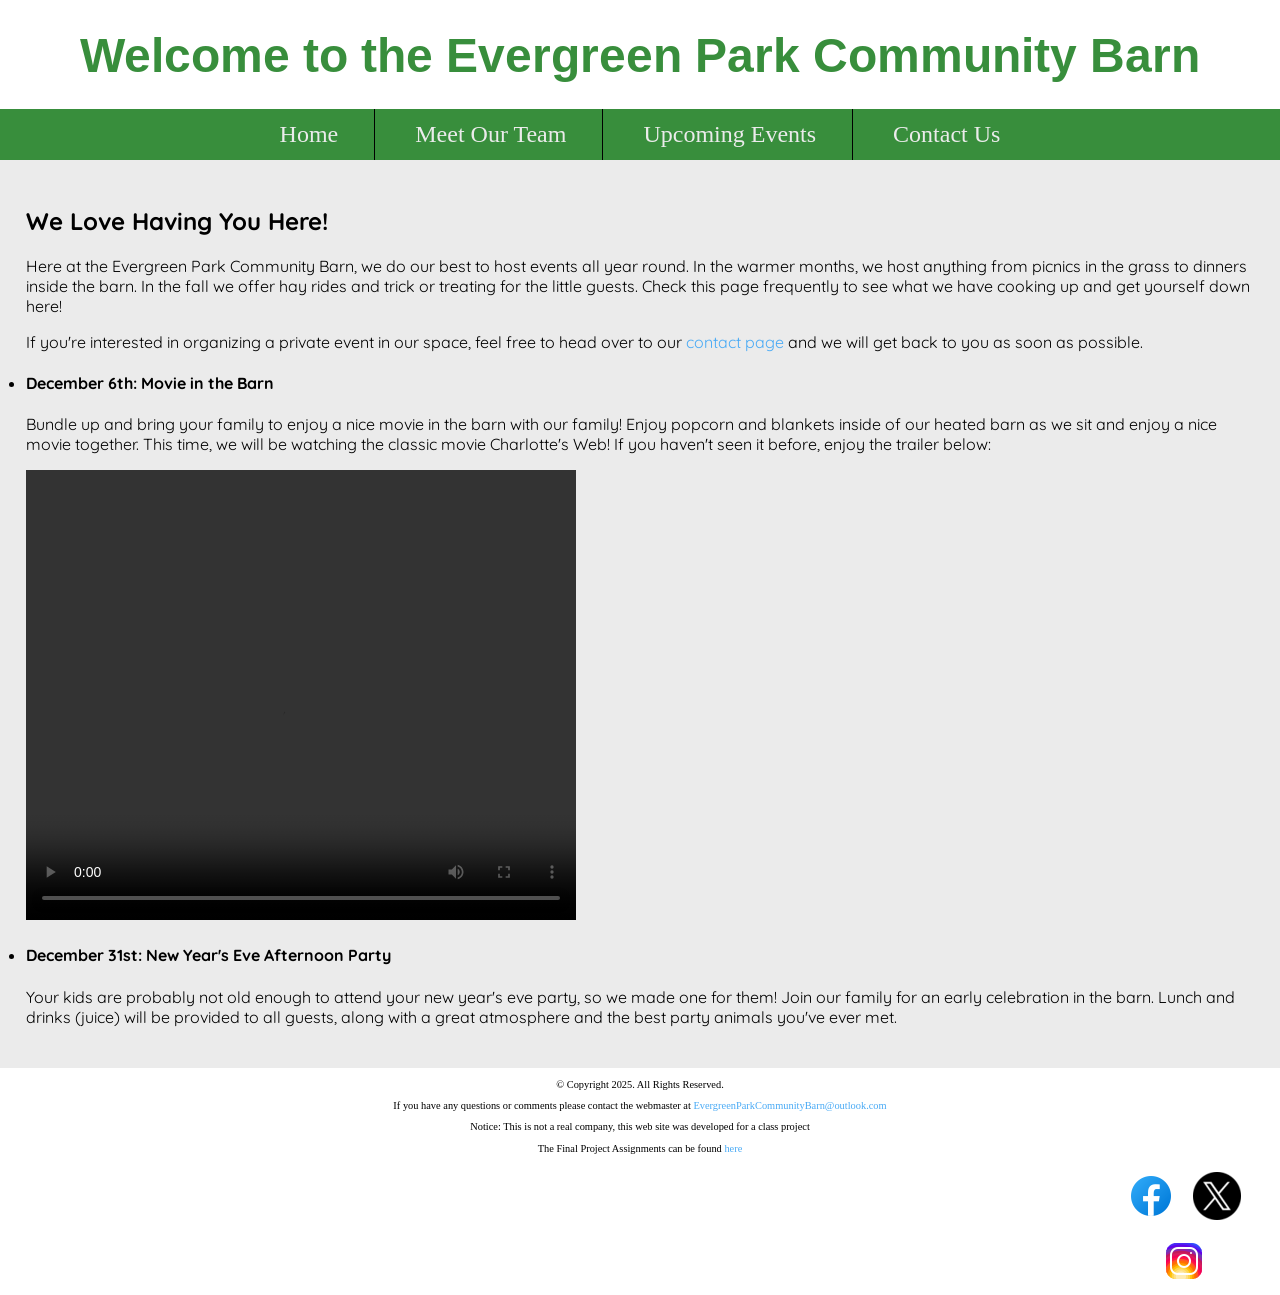
==== events.html @ f15a5b10 "Add files via upload" ====
<!DOCTYPE html>
<html lang="en">
<head>
    <link rel="preconnect" href="https://fonts.googleapis.com">
	<link rel="preconnect" href="https://fonts.gstatic.com" crossorigin>
	<link href="https://fonts.googleapis.com/css2?family=Arimo:ital,wght@0,400..700;1,400..700&family=Quicksand:wght@300..700&display=swap" rel="stylesheet">
    <meta charset="utf-8">
    <meta name="viewport" content="width=device-width, initial-scale=1.0">
	<meta name="description" content="Stay in the loop so you can see when our next party is, when a new animal will arrive, and when the barn will be closed.">
    <title>Stay In The Loop | Evergreen Park Community Barn: Template</title>
    <link rel="shortcut icon" href="images/favicon.ico">
    <link rel="icon" type="image/png" sizes="32x32" href="images/favicon-32.png">
    <link rel="apple-touch-icon" sizes="180x180" href="images/apple-touch-icon.png">   
    <link rel="icon" sizes="192x192" href="images/android-chrome-192.png">
	<link rel="stylesheet" href="css/styles.css">
</head>
<body>    
    <nav class="mobile-nav">
        <div id="menu-links">
            <a href="index.html">Home</a>
            <a href="team.html">Meet Our Team</a>
            <a href="events.html">Upcoming Events</a>
            <a href="contact.html">Contact Us</a>
        </div>
        <a class="menu-icon" onclick="hamburger()">
            <div id="icon">&#9776;</div>
        </a>
    </nav>
	
    <header>
		<h1>Welcome to the Evergreen Park Community Barn</h1>
    </header>

    <nav class="tab-desk">
        <ul>
            <li><a href="index.html">Home</a></li>
            <li><a href="team.html">Meet Our Team</a></li>
            <li><a href="events.html">Upcoming Events</a></li>
            <li><a href="contact.html">Contact Us</a></li>
        </ul>
    </nav>

    <main>
        <div>
			<h2>We Love Having You Here!</h2>
			<p>Here at the Evergreen Park Community Barn, we do our best to host events all year round. In the warmer months, we host anything from picnics in the grass to dinners inside the barn. In the fall we offer hay rides and trick or treating for the little guests. Check this page frequently to see what we have cooking up and get yourself down here!</p>
			<p>If you're interested in organizing a private event in our space, feel free to head over to our <a class = "link" href="contact.html" target="_blank">contact page</a> and we will get back to you as soon as possible.</p>
			<ul>
				<li><h4>December 6th: Movie in the Barn</h4></li>
			</ul>
			<p>Bundle up and bring your family to enjoy a nice movie in the barn with our family! Enjoy popcorn and blankets inside of our heated barn as we sit and enjoy a nice movie together. This time, we will be watching the classic movie Charlotte's Web! If you haven't seen it before, enjoy the trailer below:</p>
			<video id="trailer" controls="controls">
                <source src="media/trailer.mp4" type="video/mp4">
				<source src="media/trailer.webm" type="video/webm">
                <p>Your browser does not support the HTML 5 video element.</p>
            </video>
			<ul>
				<li><h4>December 31st: New Year's Eve Afternoon Party</h4></li>
			</ul>
				<p>Your kids are probably not old enough to attend your new year's eve party, so we made one for them! Join our family for an early celebration in the barn. Lunch and drinks (juice) will be provided to all guests, along with a great atmosphere and the best party animals you've ever met.</p>
		</div>
    </main>

    <footer>
        <div class="copyright">
				<p>&copy; Copyright 2025. All Rights Reserved.</p>
				<p>If you have any questions or comments please contact the webmaster at <a href="mailto:EvergreenParkCommunityBarn@outlook.com">EvergreenParkCommunityBarn@outlook.com</a></p>
				<p>Notice: This is not a real company, this web site was developed for a class project</p>
				<p>The Final Project Assignments can be found <a href="final.html">here</a></p>
		</div>
		<div class="social">
			<a href="https://www.facebook.com" target="_blank">
				<img src="images/facebook-logo.png" alt="Facebook logo">
			</a>
			<a href="https://www.twitter.com" target="_blank">
				<img src="images/twitter-logo.png" alt="Twitter logo">
			</a>
			<a href="https://www.instagram.com/" target="_blank">
				<img src="images/instagram-logo.png" alt="Instagram logo">
			</a>
		</div>
    </footer>
    <script src="scripts/script.js"></script>
</body>
</html>
---- css/styles.css ----
body, header, nav, main, footer, img, h1, ul, section, aside, figure, figcaption {
	margin: 0;
	padding: 0;
	border: 0;
}
img {
	max-width: 100%;
	display: block;
}
#trailer {
	width: 550px;
	height: 450px;
}
* {  
	box-sizing: border-box; 
}
.tab-desk, #menu-links {
    display: none;
}
header {
	text-align: center;
	font-size: 1.5em;
	color: #388e3c;
}
header h1 {
	font-family: "Arimo", Verdana, sans-serif;
	font-size: 1.5em;
	padding: 4%;
}
nav {
	background-color: #388e3c;
}
nav ul {
	list-style-type: none;
	text-align: center;
}
nav li {
	display: block;
	font-size: 2em;
	border-top: 1px solid #000000;
}
nav li a {
	display: block;
	color: #EBEBEB;
	text-align: center;
	padding: 0.5em 1em;
	text-decoration: none;
}
.mobile-nav a {
    color: #EBEBEB;
    text-align: center;
    font-size: 2em;
    text-decoration: none;
    padding: 3%;
    display: block;
}
.mobile-nav a.menu-icon {
    display: block;
    position: absolute;
    right: 0; 
    top: 0;  
}
.menu-icon div {
    height: 50px;
    width: 50px;
    background-color: #388e3c;
}
main {
	padding: 2%;
	background-color: #EBEBEB;
	overflow: auto;
	font-family: "Quicksand", Verdana, sans-serif;
}
main p {
	font-size: 1em;
}
footer {
    text-align: center;
    font-size: 0.65em;
    clear: left;  
}
footer a {
    color: #49aaf5;
    text-decoration: none;
}
.link {
	color: #49aaf5;
    text-decoration: none;
}
.social img {
    display: inline-block;
	padding: 4%; 
}
aside {
	text-align: center;
	font-size: 1.5em;
	font-weight: bold;
	text-shadow: 3px 3px 10px #49aaf5;
}
figure {
	position: relative;
	max-width: 275px;
	margin: 2% auto;
	border: 8px solid #388e3c;
}
figcaption {
	position: absolute;
	bottom: 0;
	background: rgba(73, 170, 245, 0.7);
	color: #EBEBEB;
	width: 100%;
	padding: 5% 0;
	text-align: center;
	font-family: "Arimo", Verdana, sans-serif;
	font-size: 1.5em;
	font-weight: bold;
}
fieldset , input {
	margin-bottom: 5%;
}

fieldset legend {
	font-weight: bold;
	font-size: 1.15em;
}
form #submit {
	margin: 0 auto;
	display: block;
	padding: 2%;
	font-size: 1em;
	border-radius: 12px;
}
form #message {
	padding: 25px;
}
#form h2 {
	text-align: center;
}
.people {
	text-align: center;
    margin: 0 2%;
}
.animals {
	text-align: center;
	margin: 0 2%;
}
.rounded {
	border-radius: 8px;
}
.welcome {
	position: absolute;
	top: 110%;
	left: 27%;
	font-size: 1.5em;
	color: #EBEBEB;
	font-family: "Quicksand", sans-serif;
}
#assignments {
	text-align: center;
}
@media screen and (min-width: 550px), print {  
	.tab-desk {
		display: block;
	} 
	.mobile, .mobile-nav {
	    display: none;  
	}
	#banner {
		width: 100%;
		height: 1000px;
	}
	header h1 {
		margin: 0;
		padding: 0;
		font-size: 2em;
	}
	nav li {
		border-top: none;
		display: inline-block;
		font-size: 1.5em;
		border-right: 1px solid #000000;
	}
	nav li:last-child {
		border-right: none;
	}
	nav li a {
		padding: 0.25em 0.5em;
	}
	.copyright {
		float: left;  
		width: 100%; 
	}
	.social {
		float: right;
		width: 15%; 
	}
	.grid {
		display: grid;
		grid-template-columns: 1fr 1fr;
		grid-gap: 20px;
	}
	aside {
		grid-column: 1 / span 2;
	}
	form {
		width: 25%;
		margin: 0px auto;
	}
}
@media screen and (min-width: 769px), print {
	header {
		padding: 2%;
	}
	nav li a {
		padding: 0.5em 1.5em;
	}
	nav li a:hover {
		color: #388e3c;
		background-color: #EBEBEB;
	}
	figcaption {
		font-size: 1em;
	}
	aside {
		grid-column: 1 / span 4;
	}
	.people {
		width: 20%;
		margin: 0 6%;
		float: left;
	}
	.animals {
		width: 20%;
		margin: 0 6%;
		float: left;
	}
	.form-grid {
		display: grid;
		grid-template-columns: auto auto;
		grid-gap: 20px;
	}
	.btn {
		width: 100px;
		position: relative;
		left: 120px;
	}
}
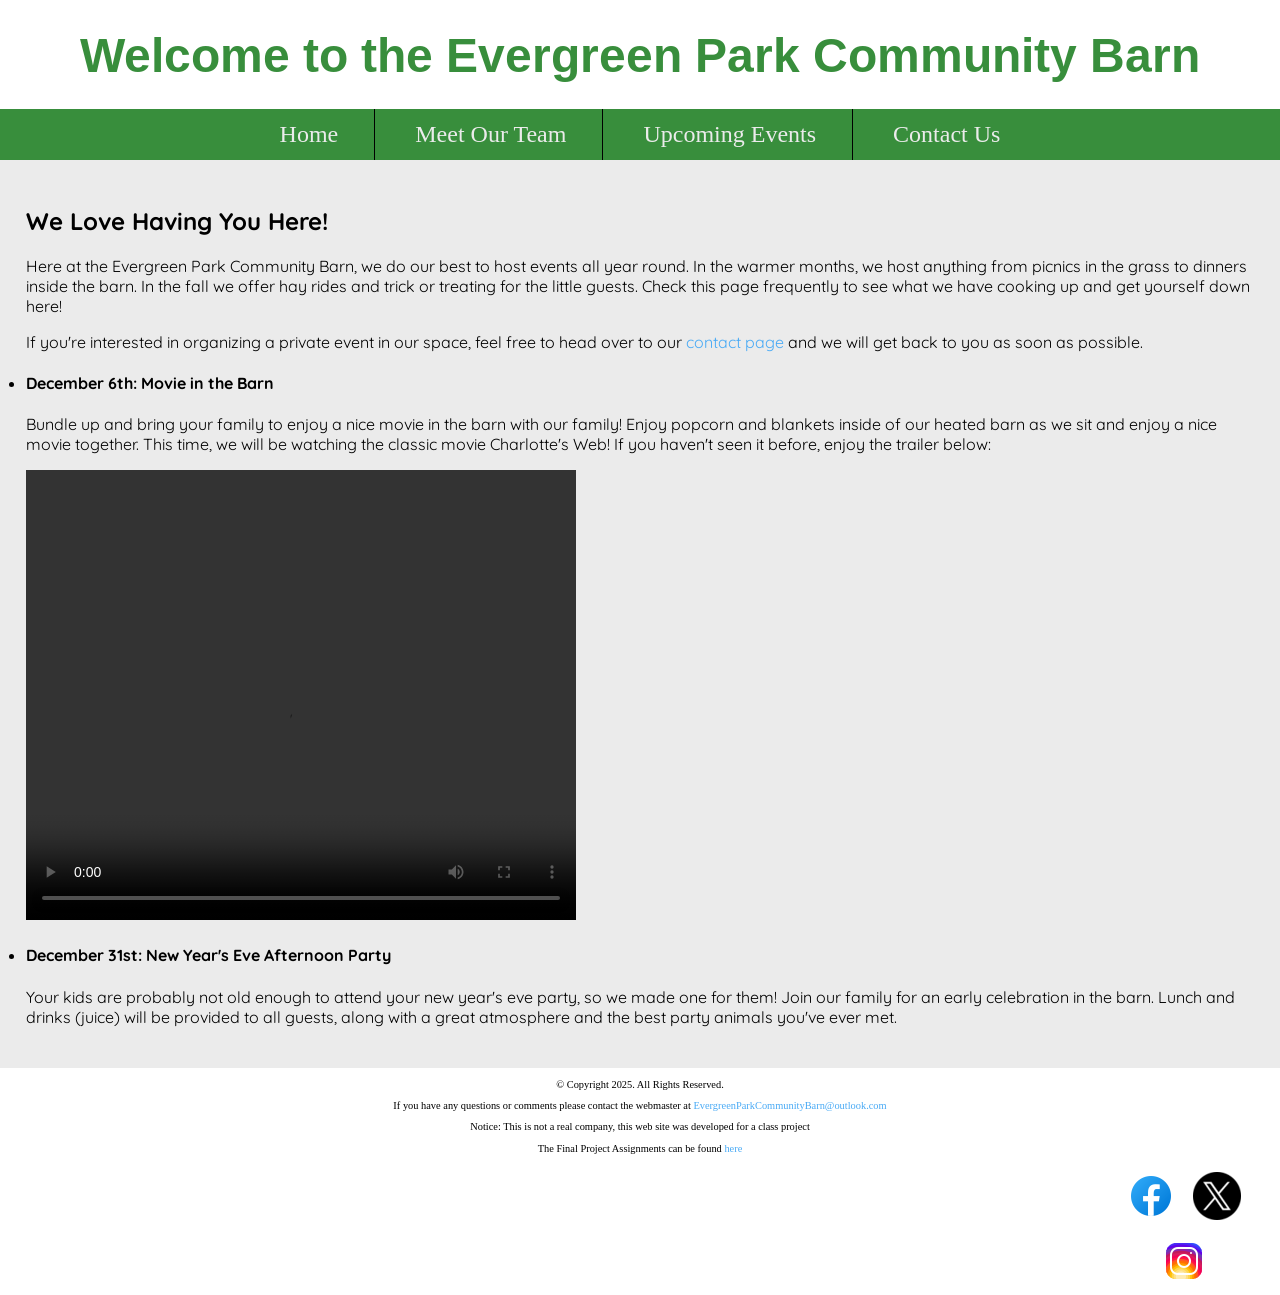
==== commit b2800fc8: "Update events.html" ====
--- a/events.html
+++ b/events.html
@@ -51,7 +51,6 @@
 			<p>Bundle up and bring your family to enjoy a nice movie in the barn with our family! Enjoy popcorn and blankets inside of our heated barn as we sit and enjoy a nice movie together. This time, we will be watching the classic movie Charlotte's Web! If you haven't seen it before, enjoy the trailer below:</p>
 			<video id="trailer" controls="controls">
                 <source src="media/trailer.mp4" type="video/mp4">
-				<source src="media/trailer.webm" type="video/webm">
                 <p>Your browser does not support the HTML 5 video element.</p>
             </video>
 			<ul>
@@ -82,4 +81,5 @@
     </footer>
     <script src="scripts/script.js"></script>
 </body>
-</html>+
+</html>
